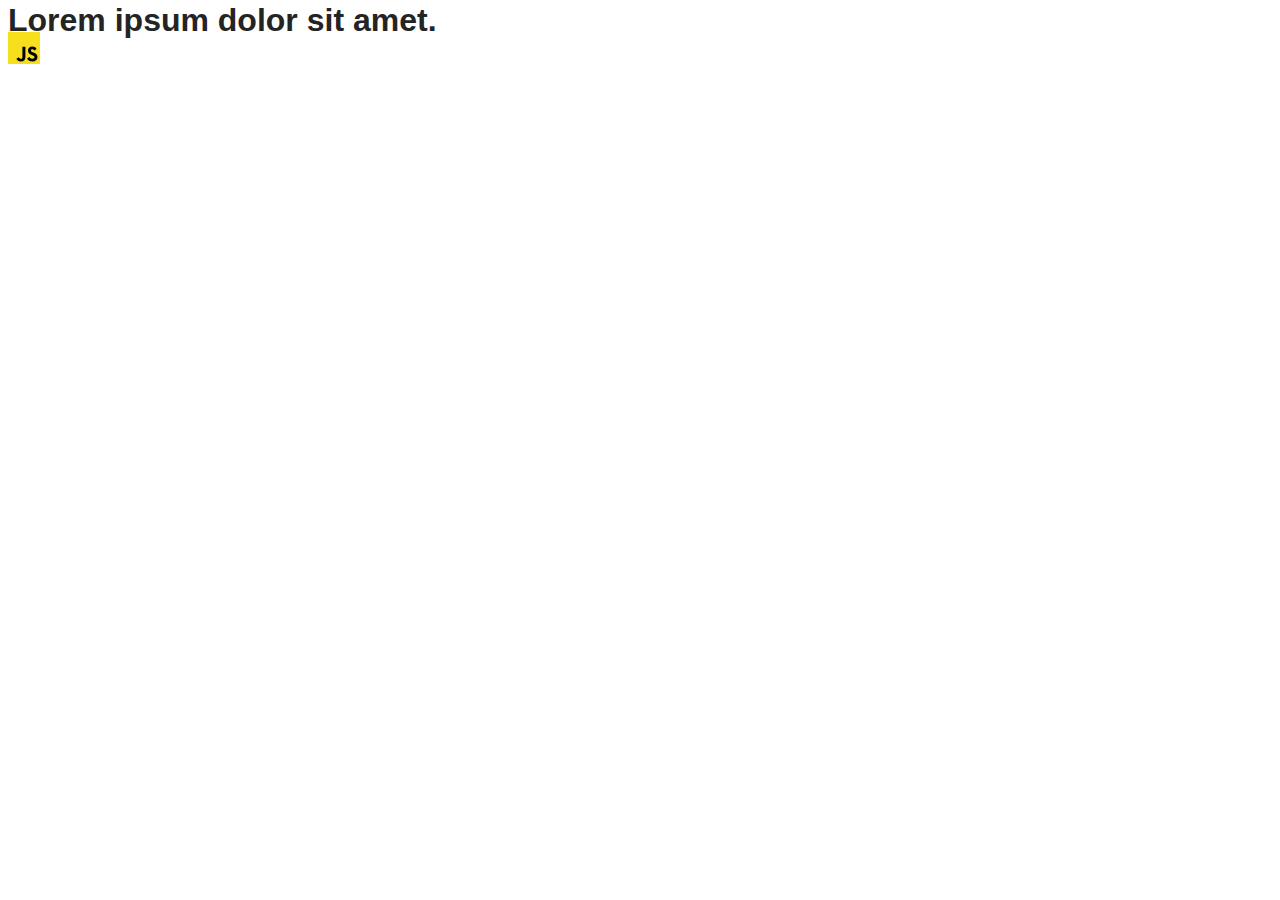
==== src/index.html @ ff629a90 "Initial commit" ====
<!DOCTYPE html>
<html lang="en">
  <head>
    <meta charset="UTF-8" />
    <link rel="icon" type="image/svg+xml" href="/favicon.svg" />
    <meta name="viewport" content="width=device-width, initial-scale=1.0" />
    <title>Vanilla App Template</title>
    <link rel="stylesheet" href="./css/styles.css" />
  </head>
  <body>
    <load ="partials/header.html" />

    <section>
      <h1>Lorem ipsum dolor sit amet.</h1>
      <!-- Path to images as from index.html file -->
      <img src="./img/javascript.svg" alt="" />
    </section>

    <!-- Loads the specified .html file -->
    <load ="partials/vite-promo.html" />

    <script type="module" src="./main.js"></script>
  </body>
</html>
---- src/css/styles.css ----
/**
  |============================
  | include css partials with
  | default @import url()
  |============================
*/
@import url('./reset.css');
@import url('./vite-promo.css');
@import url('./header.css');

:root {
  font-family: Inter, Avenir, Helvetica, Arial, sans-serif;
  font-size: 16px;
  line-height: 24px;
  font-weight: 400;

  color: #242424;
  background-color: rgba(255, 255, 255, 0.87);

  font-synthesis: none;
  text-rendering: optimizeLegibility;
  -webkit-font-smoothing: antialiased;
  -moz-osx-font-smoothing: grayscale;
  -webkit-text-size-adjust: 100%;
}
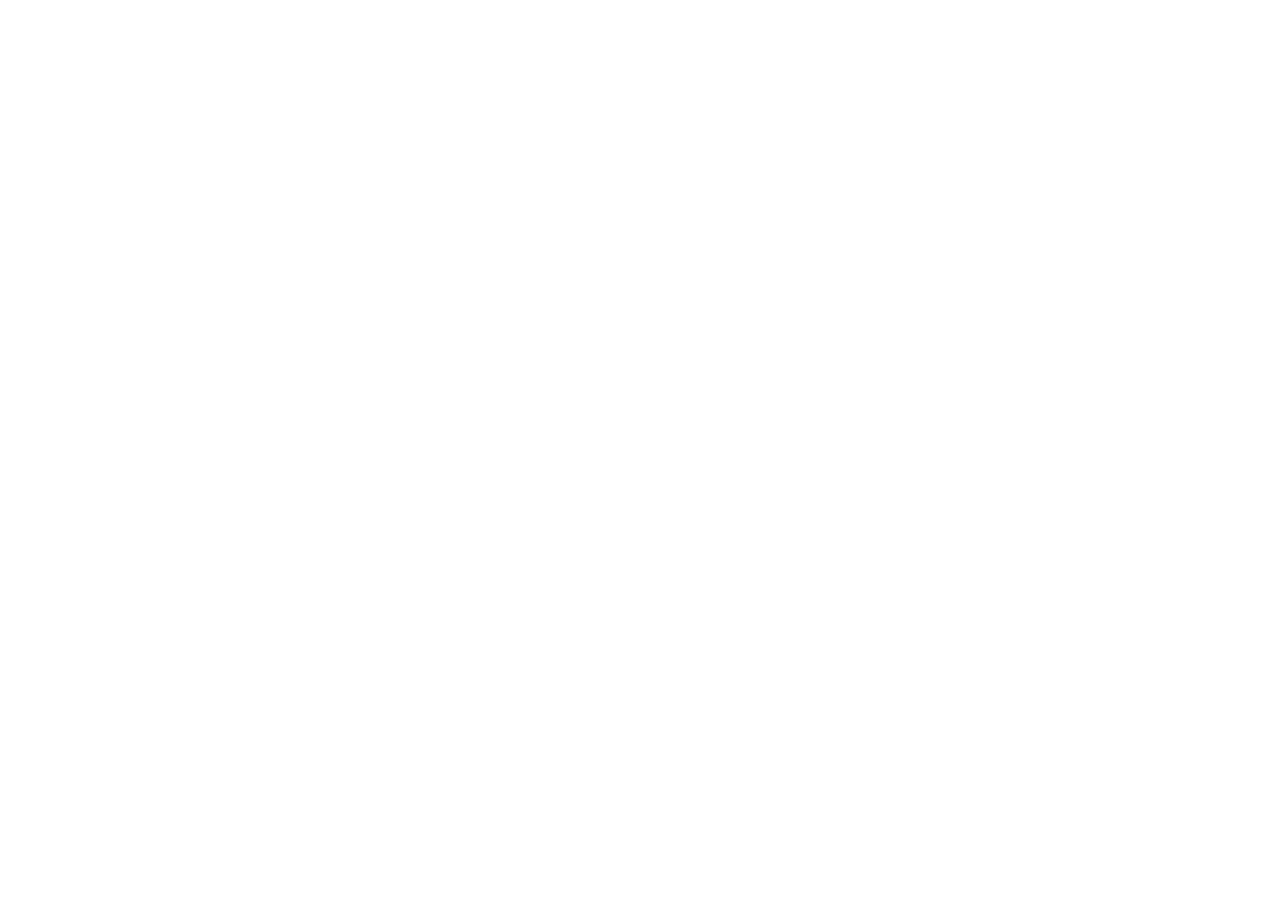
==== commit 1839cea4: "hw-9" ====
--- a/src/index.html
+++ b/src/index.html
@@ -1,24 +1,20 @@
+
 <!DOCTYPE html>
 <html lang="en">
   <head>
     <meta charset="UTF-8" />
-    <link rel="icon" type="image/svg+xml" href="/favicon.svg" />
-    <meta name="viewport" content="width=device-width, initial-scale=1.0" />
-    <title>Vanilla App Template</title>
-    <link rel="stylesheet" href="./css/styles.css" />
+    <meta http-equiv="X-UA-Compatible" content="IE=edge" />
+    <meta name="viewport" content="width=device-width, initial-scale=1.0" /> 
+    <title>Homework 9</title>
+    <link rel="stylesheet" href="/css/1-gallery.css" />
+    <link rel="stylesheet" href="css/2-form.css" />
+    <link href="https://fonts.googleapis.com/css2?family=Montserrat:wght@400;500&display=swap" rel="stylesheet"/>
   </head>
   <body>
-    <load ="partials/header.html" />
+        <ul class="gallery"></ul>
+    
 
-    <section>
-      <h1>Lorem ipsum dolor sit amet.</h1>
-      <!-- Path to images as from index.html file -->
-      <img src="./img/javascript.svg" alt="" />
-    </section>
-
-    <!-- Loads the specified .html file -->
-    <load ="partials/vite-promo.html" />
-
-    <script type="module" src="./main.js"></script>
+        <script src="./js/1-gallery.js" type="module"></script>
+        <script src="./js/2-form.js" type="module"></script>
   </body>
 </html>
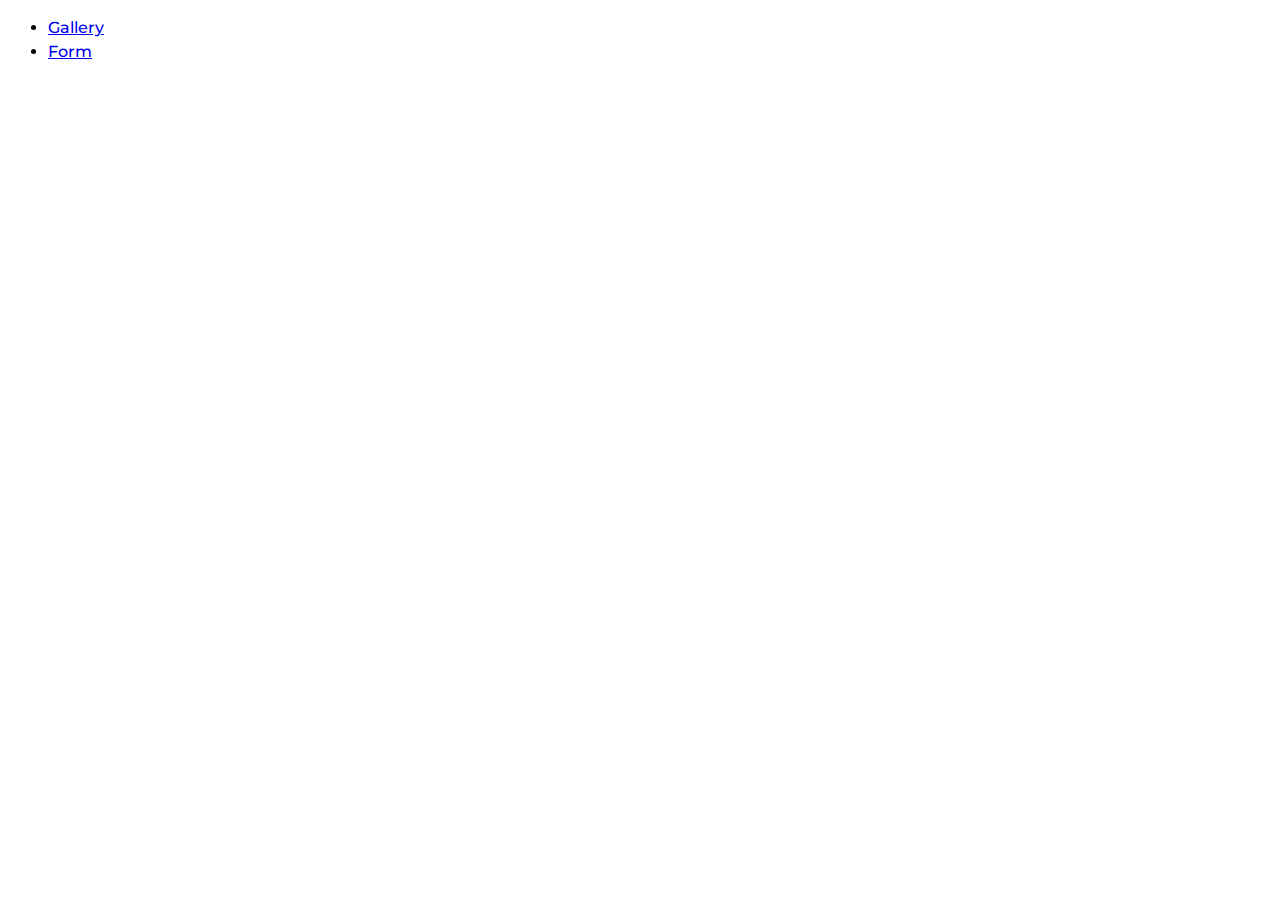
==== commit 4f50d07e: "hw-9" ====
--- a/src/index.html
+++ b/src/index.html
@@ -11,8 +11,11 @@
     <link href="https://fonts.googleapis.com/css2?family=Montserrat:wght@400;500&display=swap" rel="stylesheet"/>
   </head>
   <body>
-        <ul class="gallery"></ul>
-    
+        
+        <ul>
+          <li><a href="./1-gallery.html">Gallery</a></li>
+          <li><a href="./2-form.html">Form</a></li>
+        </ul>
 
         <script src="./js/1-gallery.js" type="module"></script>
         <script src="./js/2-form.js" type="module"></script>
--- a/src/css/2-form.css
+++ b/src/css/2-form.css
@@ -0,0 +1,42 @@
+body {
+    font-family: Montserrat;
+    font-weight: 500;
+    font-size: 16px;
+    font-style: normal;
+    line-height: 1.5;
+}
+
+.feedback-form {
+    padding: 24px;
+}
+
+label {
+    display: flex;
+    flex-direction: column;
+}
+
+input {
+    font-weight: 400;
+    color: #2e2f42;
+}
+
+textarea {
+    color: #2e2f42;
+}
+
+button {
+    letter-spacing: 0.04em;
+    color: #fff;
+    border-radius: 8px;
+    padding: 8px 16px;
+    width: 95px;
+    height: 40px;
+    background: #4e75ff;
+    cursor: pointer;
+}
+
+button:hover {
+    background: #6c8cff;
+}
+
+
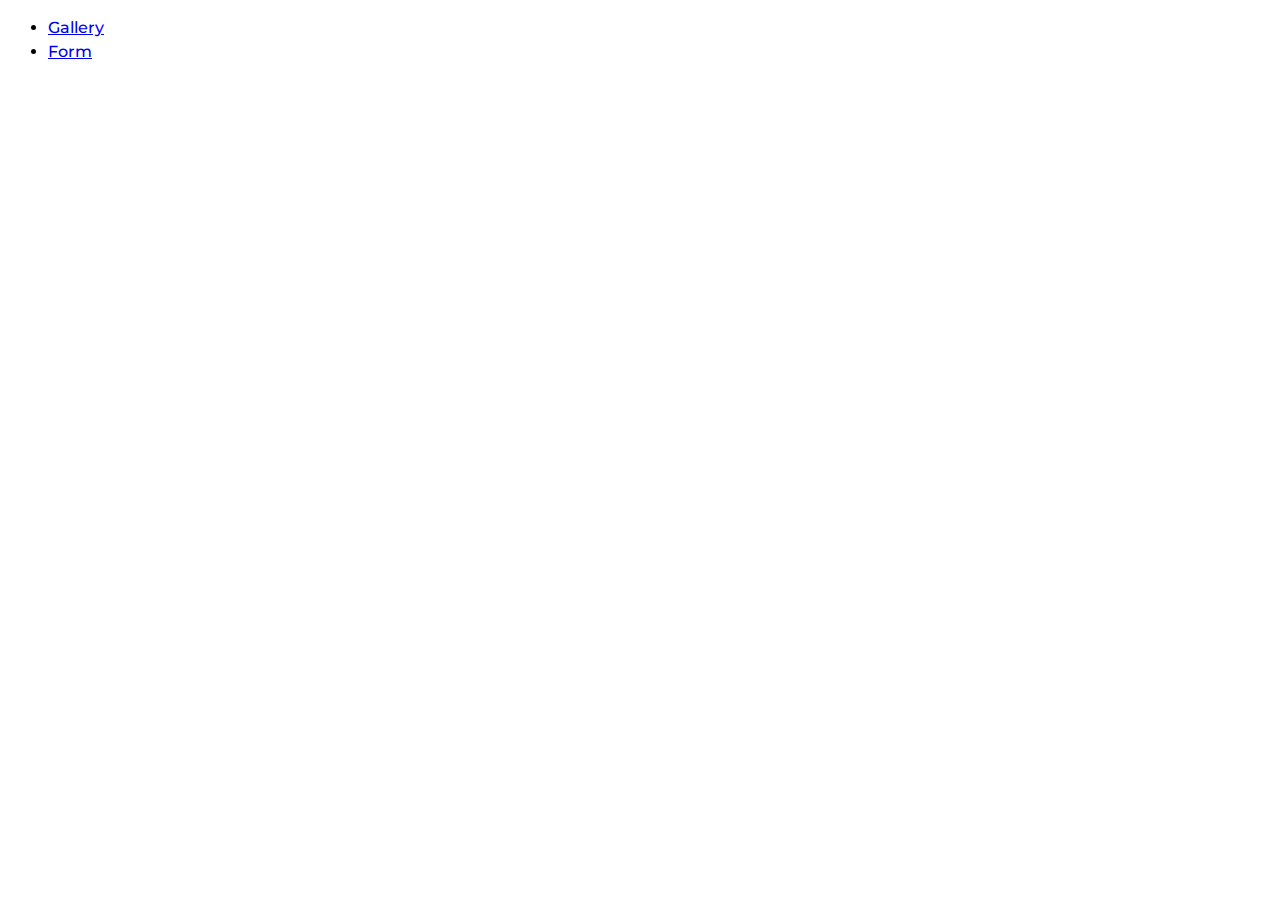
==== commit 5fe549a9: "hw-9" ====
--- a/src/index.html
+++ b/src/index.html
@@ -11,7 +11,6 @@
     <link href="https://fonts.googleapis.com/css2?family=Montserrat:wght@400;500&display=swap" rel="stylesheet"/>
   </head>
   <body>
-        
         <ul>
           <li><a href="./1-gallery.html">Gallery</a></li>
           <li><a href="./2-form.html">Form</a></li>
--- a/src/css/2-form.css
+++ b/src/css/2-form.css
@@ -8,11 +8,15 @@
 
 .feedback-form {
     padding: 24px;
+    width: 360;
+    height: 40;
 }
 
 label {
     display: flex;
     flex-direction: column;
+    width: 360;
+    height: 80;
 }
 
 input {
